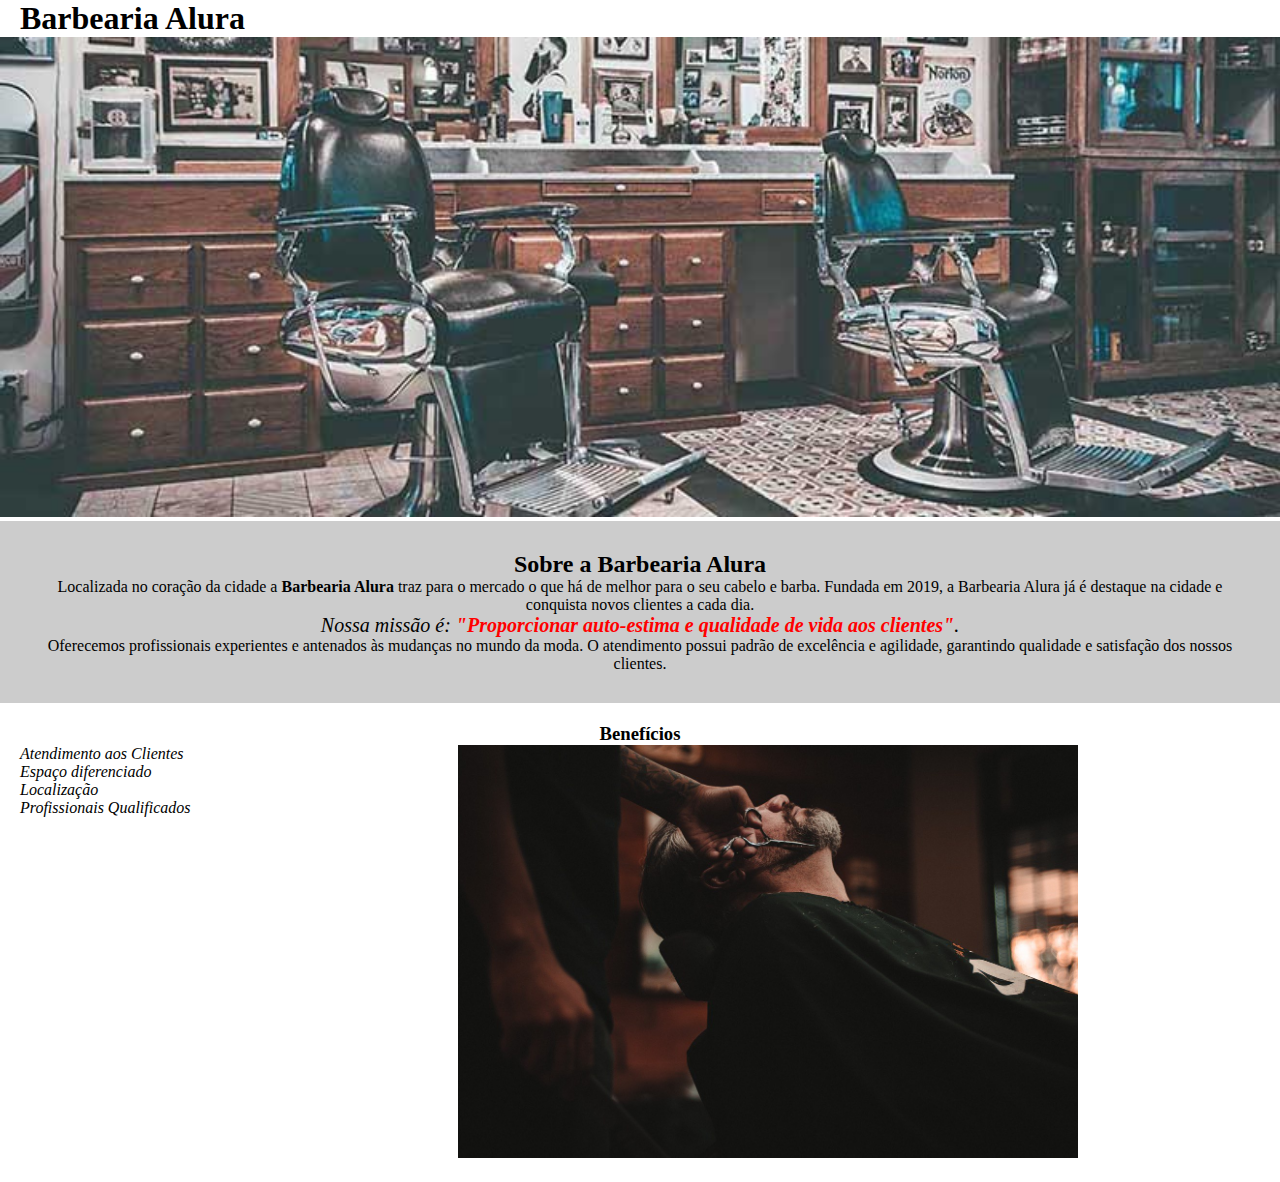
==== Barbearia alura/index.html @ 5af4e4e3 "adcicionando a barbearia alura" ====
<!DOCTYPE html>
<html lang="pt-br">
	<head>
		<meta charset="UTF-8">
		<title>Barbearia Alura</title>
		<link rel="stylesheet" href="estilo/home.css">
	</head>

	<body>
		<header>
			<h1 class="titulo-principal">Barbearia Alura</h1>
		</header>
		<img id="banner" src="img/banner.jpg">
		<div class="principal">
			<h2 class="titulo-centralizado">Sobre a Barbearia Alura</h2>
	 
			<p>Localizada no coração da cidade a <strong>Barbearia Alura</strong> traz para o mercado o que há de melhor para o seu cabelo e barba. Fundada em 2019, a Barbearia Alura já é destaque na cidade e conquista novos clientes a cada dia.</p>

			<p id="missao"><em>Nossa missão é: <strong>"Proporcionar auto-estima e qualidade de vida aos clientes"</strong>.</em></p>

			<p>Oferecemos profissionais experientes e antenados às mudanças no mundo da moda. O atendimento possui padrão de excelência e agilidade, garantindo qualidade e satisfação dos nossos clientes.</p>
		</div>

		<div class="beneficios">
			<h3 class="titulo-centralizado">Benefícios</h3>

			<ul>
				<li class="itens">Atendimento aos Clientes</li>
				<li class="itens">Espaço diferenciado</li>
				<li class="itens">Localização</li>
				<li class="itens">Profissionais Qualificados</li>
			</ul>

			<img src="img/beneficios.jpg" class="imagembeneficios">
		</div>
	</body>
</html>
---- Barbearia alura/estilo/home.css ----
*{
padding:0;
margin:0;
vertical-align:baseline;
list-style:none;
border:0
}

#banner {
	width:100%;
}

.principal{
	background: #CCCCCC;
	padding: 30px;
}

.titulo-principal {
	padding-left: 20px;
}

.titulo-centralizado {
	text-align: center;
}

#missao {
	font-size: 20px;
}



.itens {
	font-style: italic;
}

.beneficios {
	background: #FFFFFF;
	padding: 20px;
}

.imagembeneficios {
	width: 50%;
}

em strong {
	color: #FF0000;
}

ul {
	display: inline-block;
	vertical-align: top;
	width: 20%;
	margin-right: 15%;
}

p {
	text-align: center;
}
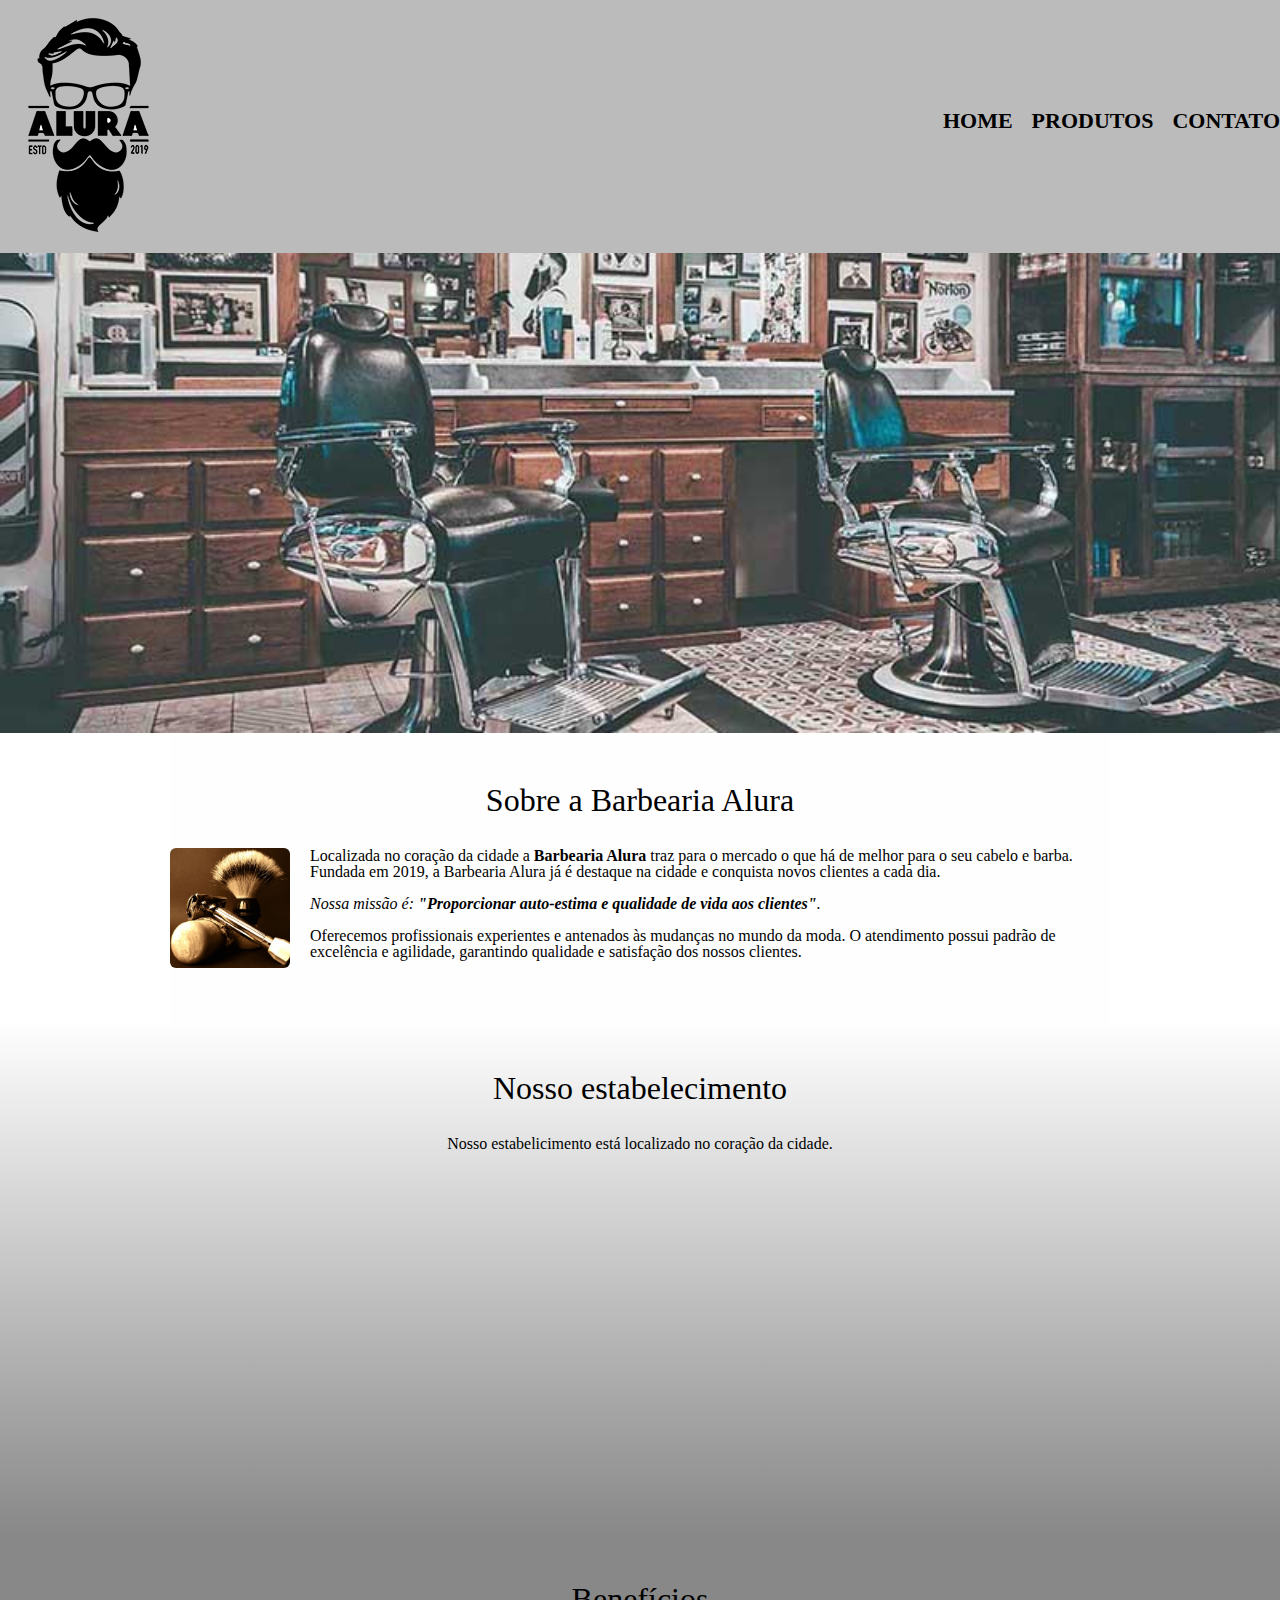
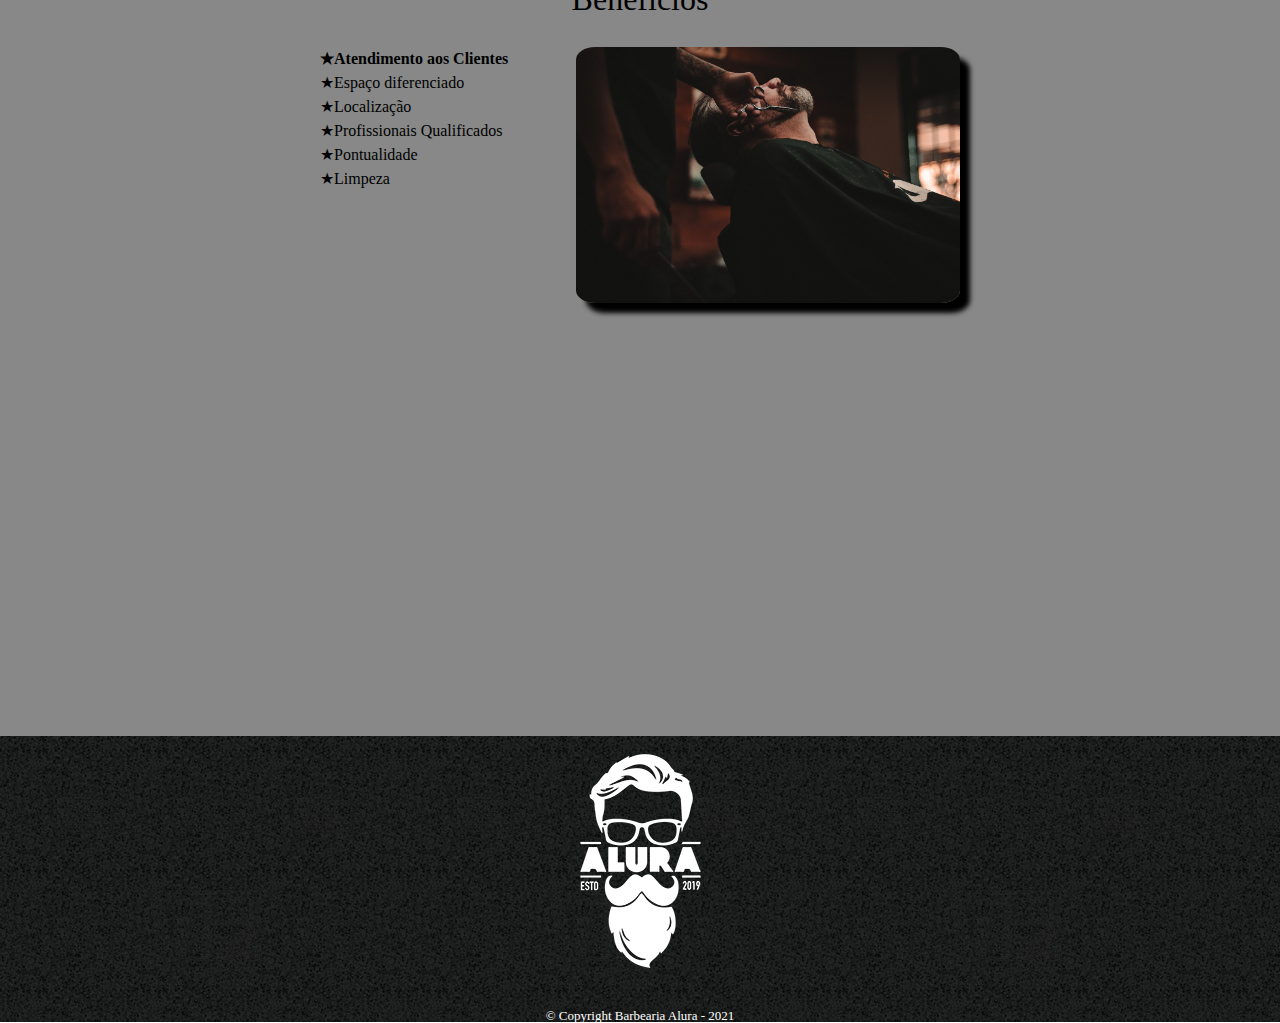
==== commit 660a783f: "subir projeto final" ====
--- a/Barbearia alura/index.html
+++ b/Barbearia alura/index.html
@@ -2,36 +2,93 @@
 <html lang="pt-br">
 	<head>
 		<meta charset="UTF-8">
+		<meta name="viewport" content="width=device-width" >
+
 		<title>Barbearia Alura</title>
-		<link rel="stylesheet" href="estilo/home.css">
+		
+
+		<link rel="stylesheet" type="text/css" href="estilo/style.css">
+
+		<link rel="stylesheet" type="text/css" href="estilo/reset.css">
+
+
 	</head>
 
 	<body>
 		<header>
-			<h1 class="titulo-principal">Barbearia Alura</h1>
+					
+
+			<div class="caixa">
+			
+				<h1> <img src="img/logo.png" alt="Logo da barbearia alura"> </h1>
+
+				<nav>
+					<ul class="li_cabeca">
+						<li> <a href="index.html">Home</a></li>
+						<li> <a href="produtos.html">Produtos</a></li>
+						<li> <a href="contato.html">Contato</a></li>
+					</ul>
+				</nav>
+				
+			</div>
+			
+			
+		
 		</header>
-		<img id="banner" src="img/banner.jpg">
-		<div class="principal">
-			<h2 class="titulo-centralizado">Sobre a Barbearia Alura</h2>
-	 
-			<p>Localizada no coração da cidade a <strong>Barbearia Alura</strong> traz para o mercado o que há de melhor para o seu cabelo e barba. Fundada em 2019, a Barbearia Alura já é destaque na cidade e conquista novos clientes a cada dia.</p>
+		
+		<img class="banner" src="img/banner.jpg">
+		<main>
+			
+			<section class="principal">
+			                <h2 class="titulo-principal">Sobre a Barbearia Alura</h2>
 
-			<p id="missao"><em>Nossa missão é: <strong>"Proporcionar auto-estima e qualidade de vida aos clientes"</strong>.</em></p>
+			                <img class="utensilios" src="img/utensilios.jpg" alt="Utensílios de um barbeiro." />
 
-			<p>Oferecemos profissionais experientes e antenados às mudanças no mundo da moda. O atendimento possui padrão de excelência e agilidade, garantindo qualidade e satisfação dos nossos clientes.</p>
-		</div>
+			                <p>Localizada no coração da cidade a <strong>Barbearia Alura</strong> traz para o mercado o que há de melhor para o seu cabelo e barba. Fundada em 2019, a Barbearia Alura já é destaque na cidade e conquista novos clientes a cada dia.</p>
 
-		<div class="beneficios">
-			<h3 class="titulo-centralizado">Benefícios</h3>
+			                <p id="missao"><em>Nossa missão é: <strong>"Proporcionar auto-estima e qualidade de vida aos clientes"</strong>.</em></p>
 
-			<ul>
-				<li class="itens">Atendimento aos Clientes</li>
-				<li class="itens">Espaço diferenciado</li>
-				<li class="itens">Localização</li>
-				<li class="itens">Profissionais Qualificados</li>
-			</ul>
+			                <p>Oferecemos profissionais experientes e antenados às mudanças no mundo da moda. O atendimento possui padrão de excelência e agilidade, garantindo qualidade e satisfação dos nossos clientes.</p>
+			</section>
 
-			<img src="img/beneficios.jpg" class="imagembeneficios">
-		</div>
+			<section class="mapa">
+				<h3 class="titulo-principal"> Nosso estabelecimento</h3>
+				<p>Nosso estabelicimento está localizado no coração da cidade.</p>
+
+				<div class="mapa-conteudo">
+					<iframe src="https://www.google.com/maps/embed?pb=!1m18!1m12!1m3!1d119836067.63351378!2d-118.37046680000007!3d-23.5646162!2m3!1f0!2f0!3f0!3m2!1i1024!2i768!4f13.1!3m3!1m2!1s0x94ce59541c6c79c3%3A0x36b90a85f0f8cb33!2sGrupo%20Alura!5e0!3m2!1spt-BR!2sbr!4v1639253722963!5m2!1spt-BR!2sbr" width="100%" height="300" style="border:0;" allowfullscreen="" loading="lazy"></iframe>
+				</div>
+				
+			</section>
+
+			<section class="beneficios">
+				<h3 class="titulo-principal">Benefícios</h3>
+
+				<div class="conteudo-beneficios">
+					<ul class="lista-beneficios">
+						<li class="itens">Atendimento aos Clientes</li>
+						<li class="itens">Espaço diferenciado</li>
+						<li class="itens">Localização</li>
+						<li class="itens">Profissionais Qualificados</li>
+						<li class="itens">Pontualidade</li>
+						<li class="itens">Limpeza</li>
+					</ul><img src="img/beneficios.jpg" class="imagem-beneficios">
+				</div>
+			
+
+				<div class="video">
+					<iframe width="100%" height="315" src="https://www.youtube.com/embed/pflgK2eK18g" title="YouTube video player" frameborder="0" allow="accelerometer; autoplay; clipboard-write; encrypted-media; gyroscope; picture-in-picture" allowfullscreen>
+					</iframe>
+				</div>
+				
+
+			</section>
+		</main>
+
+		<footer>
+			<img src="img/logo-branco.png">
+			<p class="copyright"> &copy; Copyright Barbearia Alura - 2021</p>
+		</footer>
+
 	</body>
 </html>--- a/Barbearia alura/estilo/style.css
+++ b/Barbearia alura/estilo/style.css
@@ -0,0 +1,280 @@
+.caixa{
+	position: relative;
+	width: 100%;
+	margin: 0 auto;
+
+}
+
+.produtos{
+	width: 940px;
+	margin: 0 auto;
+	padding: 50px 0;
+}
+
+.produtos li{
+	display: inline-block;
+	text-align: center;
+	width: 30%;
+	vertical-align: top;
+	margin: 0 1.5%;
+	padding: 30px 20px;
+	border: solid 2px black;
+	border-radius: 5%;
+	box-sizing: border-box;
+}
+
+.produtos li:hover{
+	border-color: #c78c19;
+}
+
+.produtos li:active{
+	border-color: #088c19;
+}
+
+.produtos li:hover h2{
+	font-size: 34px;
+}
+
+.produtos h2{
+	font-size: 30px;
+	font-weight: bold;
+}
+
+.produto-descricao{
+	font-size: 18px;	
+}
+
+.produto-preco{
+	font-size: 22px;
+	font-weight: bold;
+	margin-top: 10px;
+}
+
+.copyright{
+	color: white;
+	font-size: 13px;
+	margin-top: 20px;	
+}
+
+nav{
+	position: absolute;
+	top:  110px;
+	right: 0;
+}
+
+header{
+	background: #bbbbbb;
+	padding: 20px 0; 
+
+}
+
+nav li{
+	display: inline;
+	margin: 0 0 0 15px;
+}
+
+nav a {
+	text-transform: uppercase;
+	color: #000000;
+	font-weight: bold;
+	font-size: 22px;
+	text-decoration: none;
+}
+
+nav a:hover{
+	color: #c78c19;
+	text-decoration: underline;
+}
+
+footer{
+	text-align: center;
+	background: url("../img/bg.jpg");
+	padding: 40px 0;
+}
+
+
+main{
+	
+}
+
+form{
+	margin: 40px 0;
+}
+
+form label, form legend{
+	display: block;
+	font-size: 20px;
+	margin: 0 0 10px;
+}
+
+/*edição da tabela*/
+
+table{
+	margin: 20px 0 40px;
+}
+
+thead{
+	background: #555555;
+	color: white;
+	font-weight: bold;
+
+}
+
+td, th{
+	border: 1px solid #000000;
+}
+
+/*Botão enviar*/
+.enviar{
+	width: 40%;
+	padding: 15px 0;
+	background: orange;
+	color: white;
+	font-weight: bold;
+	font-size: 18px;
+	border: none;
+	border-radius: 5px;
+	transition: 2s background;
+}
+
+.enviar:hover{
+	background: red;
+	transform: scale(1.2);
+}
+
+.input-padrao{
+	display: block;
+	margin: 0 0 20px;
+	padding: 10px 25px;
+	width: 50%;
+}
+
+.checkbox{
+	margin: 20px 0;
+}
+
+/*Css página inicial*/
+
+.banner{
+	width: 100%;
+}
+
+.titulo-principal{
+	text-align: center;
+	font-size: 2em;
+	margin: 0 0 1em;
+	clear: left;
+}
+
+
+.principal{
+	padding: 3em 0;
+	background: #FEFEFE;
+	width: 940px;
+	margin: 0 auto;
+}
+
+.principal strong {
+    font-weight: bold;
+}
+
+.principal p{
+	margin: 0 0 1em;
+}
+
+.principal em{
+	font-style: italic;
+}
+
+.utensilios{
+	width: 120px;
+	float: left;
+	margin: 0 20px 20px 0;
+	border-radius: 5%;
+}
+
+.mapa{
+	padding: 3em 0;
+	background: linear-gradient(#FEFEFE, #888888);
+	
+}
+
+.mapa-conteudo{
+	width: 940px;
+	margin: 0 auto;
+}
+
+.mapa p{
+	margin: 0 0 2em;
+	text-align: center;
+}
+
+.video{
+	width: 560px;
+	margin: 2em auto;
+}
+
+/*Parte dos beneficos*/
+
+.beneficios{
+	padding:  3em 0;
+	background: #888888;
+}
+
+.imagem-beneficios{
+	width: 60%;
+	box-shadow: 10px 10px 5px #000000;
+	border-radius: 5%;
+}
+
+.conteudo-beneficios{
+	width: 640px;
+	margin: 0 auto;
+}
+
+.imagem-beneficios:hover{
+	opacity: 0.6;
+}
+
+.lista-beneficios{
+	width: 40%;
+	display: inline-block;
+	vertical-align: top;
+}
+
+.itens{
+	line-height: 1.5;
+}
+
+.itens:before{
+	content: "★"; 
+}
+
+.itens:first-child{
+	font-weight: bold;
+}
+
+@media screen and (max-width:  480px){
+	.caixa, .principal, .li, .conteudo-beneficios, .mapa-conteudo, .video{
+		width: auto;
+		
+	}
+
+	h1{
+		text-align: center;
+	}
+
+	nav{
+		position: static;
+	}
+
+	.lista-beneficios, .imagem-beneficios{
+		width: 100%;
+	}
+
+	.produtos li{
+		display: grid;
+		margin: 10px 45px ;
+
+	}
+}
